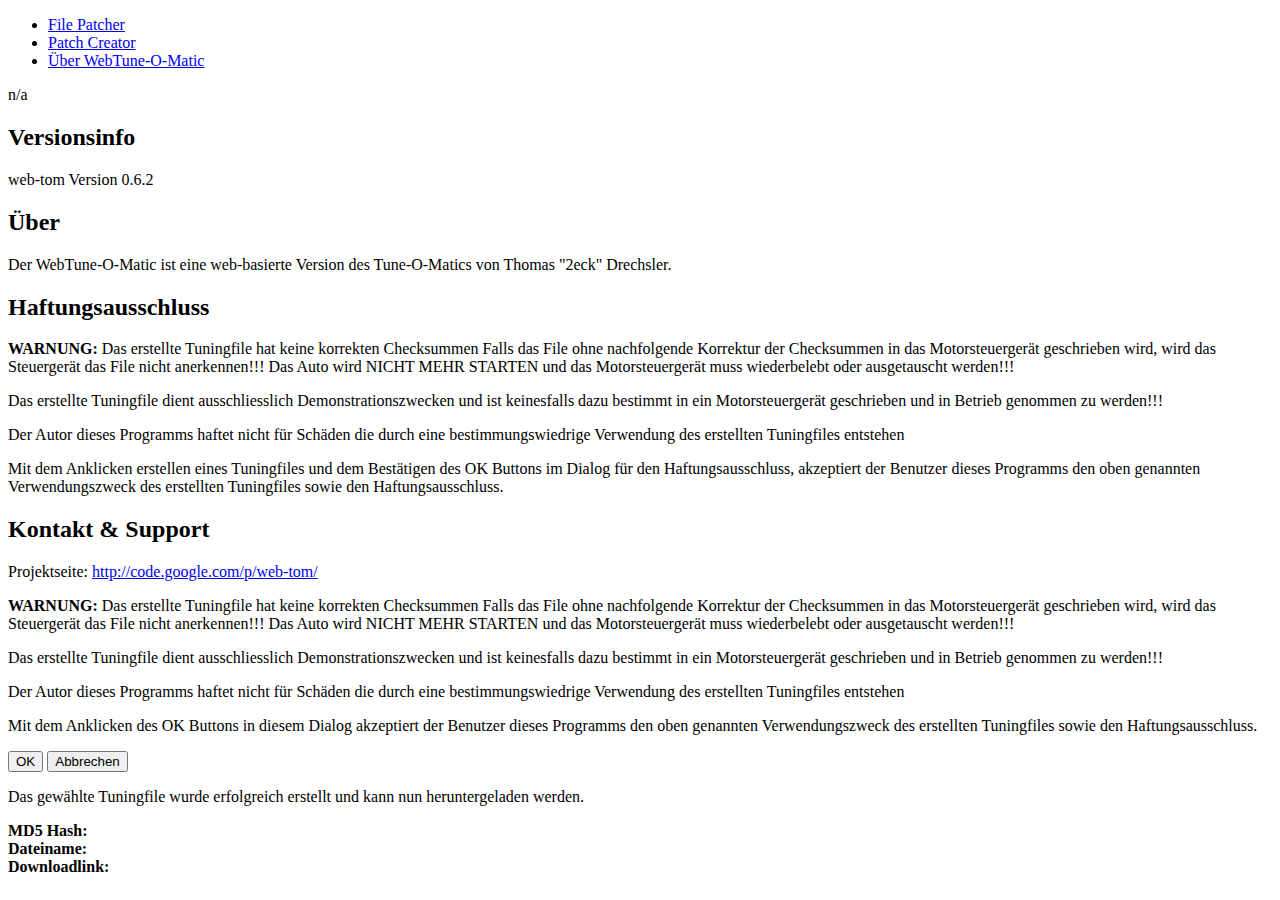
==== index.html @ ab3ef6d5 "Implemented static patches (Signature + CC Fixes)" ====
<?xml version="1.0" encoding="UTF-8"?>
 <!DOCTYPE html PUBLIC "-//W3C//DTD XHTML 1.1//EN" "http://www.w3.org/TR/xhtml11/DTD/xhtml11.dtd">
<html xmlns="http://www.w3.org/1999/xhtml">
    <head>
        <meta http-equiv="Content-Type" content="text/html; charset=utf-8" />
        <title>WebTOM - Web-based Tune-O-Matic (powered by 2eck)</title>
        <link rel="stylesheet" href="css/ui-darkness/jquery-ui-1.8.4.custom.css" type="text/css" />
        <link rel="stylesheet" href="css/webtom.css" type="text/css" />
        <script type="text/javascript" src="js/jquery-1.4.2.min.js">
        </script>
        <script type="application/javascript" src="js/jquery-ui-1.8.4.custom.min.js">
        </script>
    </head>
    <body>
        <div id="header">
        </div>
        <script type="text/javascript">
            $(function(){
                $("#tabs").tabs({
                    ajaxOptions: {
                        error: function(xhr, status, index, anchor){
                            $(anchor.hash).html("Tab konnte nicht geladen werden..");
                        }
                    }
                });
                $('#disclaimerDialog').dialog({
                    autoOpen: false,
                    modal: true
                });
                $('#downloadDialog').dialog({
                    autoOpen: false,
                    modal: true,
                    minWidth: 450
                });
                $("button").button();
            });
            
            var uploadCallback = function(message, isError){
                if (isError == 1) {
                    alert('ERROR: ' + message);
                } else {
                    alert(message);
                }
                
            }
            
            var showDownloadInfo = function(filepath, filename, md5){
//                alert(filepath+';'+filename+';'+md5);
                $('#md5').html(md5);
                $('#filename').html(filename);
                $('#downloadlink').html('<a href="'+filepath+'">Click</a>');
                $('#downloadDialog').dialog('open');         
            }
            
            var showDisclaimer = function(){
                $('#disclaimerDialog').dialog('open');
            }
        </script>
        <div id="tabs">
            <ul>
                <li>
                    <a href="ajax/patchcreator.php">File Patcher</a>
                </li>
                <li>
                    <a href="#tabs-2">Patch Creator</a>
                </li>
                <li>
                    <a href="#tabs-3">Über WebTune-O-Matic</a>
                </li>
            </ul>
            <div id="tabs-1" class="tabContent">
            </div>
            <div id="tabs-2" class="tabContent">
                n/a
            </div>
            <div id="tabs-3" class="tabContent">
                <h2>Versionsinfo</h2>
                <p>web-tom Version 0.6.2</p>
                
                <h2>Über</h2>
                <p>Der WebTune-O-Matic ist eine web-basierte Version des Tune-O-Matics von Thomas "2eck" Drechsler.
                </p>
                
                <h2>Haftungsausschluss</h2>
                <p>
                    <strong>WARNUNG:</strong> Das erstellte Tuningfile hat keine korrekten Checksummen
                    Falls das File ohne nachfolgende Korrektur der Checksummen in das Motorsteuergerät
                    geschrieben wird, wird das Steuergerät das File nicht anerkennen!!!
                    Das Auto wird NICHT MEHR STARTEN und das Motorsteuergerät muss wiederbelebt oder
                    ausgetauscht werden!!!
                </p>
                <p>
                    Das erstellte Tuningfile dient ausschliesslich Demonstrationszwecken und ist keinesfalls
                    dazu bestimmt in ein Motorsteuergerät geschrieben und in Betrieb genommen zu werden!!!
                </p>
                <p>
                    Der Autor dieses Programms haftet nicht für Schäden die durch eine bestimmungswiedrige
                    Verwendung des erstellten Tuningfiles entstehen
                </p>
                <p>
                    Mit dem Anklicken erstellen eines Tuningfiles und dem Bestätigen des OK Buttons im Dialog
                    für den Haftungsausschluss, akzeptiert der Benutzer dieses Programms
                    den oben genannten Verwendungszweck des erstellten Tuningfiles sowie den Haftungsausschluss.
                </p>
                
                <h2>Kontakt & Support</h2>
                <p>
                    Projektseite: <a href="http://code.google.com/p/web-tom/" target="_blank">http://code.google.com/p/web-tom/</a><br />
                </p>
            </div>
        </div>
        <div id="disclaimerDialog" title="Haftungsausschluss">
            <p>
                <strong>WARNUNG:</strong> Das erstellte Tuningfile hat keine korrekten Checksummen
                Falls das File ohne nachfolgende Korrektur der Checksummen in das Motorsteuergerät
                geschrieben wird, wird das Steuergerät das File nicht anerkennen!!!
                Das Auto wird NICHT MEHR STARTEN und das Motorsteuergerät muss wiederbelebt oder
                ausgetauscht werden!!!
            </p>
            <p>
                Das erstellte Tuningfile dient ausschliesslich Demonstrationszwecken und ist keinesfalls
                dazu bestimmt in ein Motorsteuergerät geschrieben und in Betrieb genommen zu werden!!!
            </p>
            <p>
                Der Autor dieses Programms haftet nicht für Schäden die durch eine bestimmungswiedrige
                Verwendung des erstellten Tuningfiles entstehen
            </p>
            <p>
                Mit dem Anklicken des OK Buttons in diesem Dialog akzeptiert der Benutzer dieses Programms
                den oben genannten Verwendungszweck des erstellten Tuningfiles sowie den Haftungsausschluss.
            </p>
            <button onclick="$('#patchCreatorForm').submit();$('#disclaimerDialog').dialog('close');">OK</button> <button onclick="$('#disclaimerDialog').dialog('close');">Abbrechen</button>
        </div>
        <div id="downloadDialog" title="Tuningfile herunterladen">
            <p>Das gewählte Tuningfile wurde erfolgreich erstellt und kann nun heruntergeladen werden.</p>
            <p>
                <strong>MD5 Hash:</strong> <span id="md5"></span><br />
                <strong>Dateiname:</strong> <span id="filename"></span><br />
                <strong>Downloadlink:</strong> <span id="downloadlink"></span>
            </p>
        </div>
    </body>
</html>
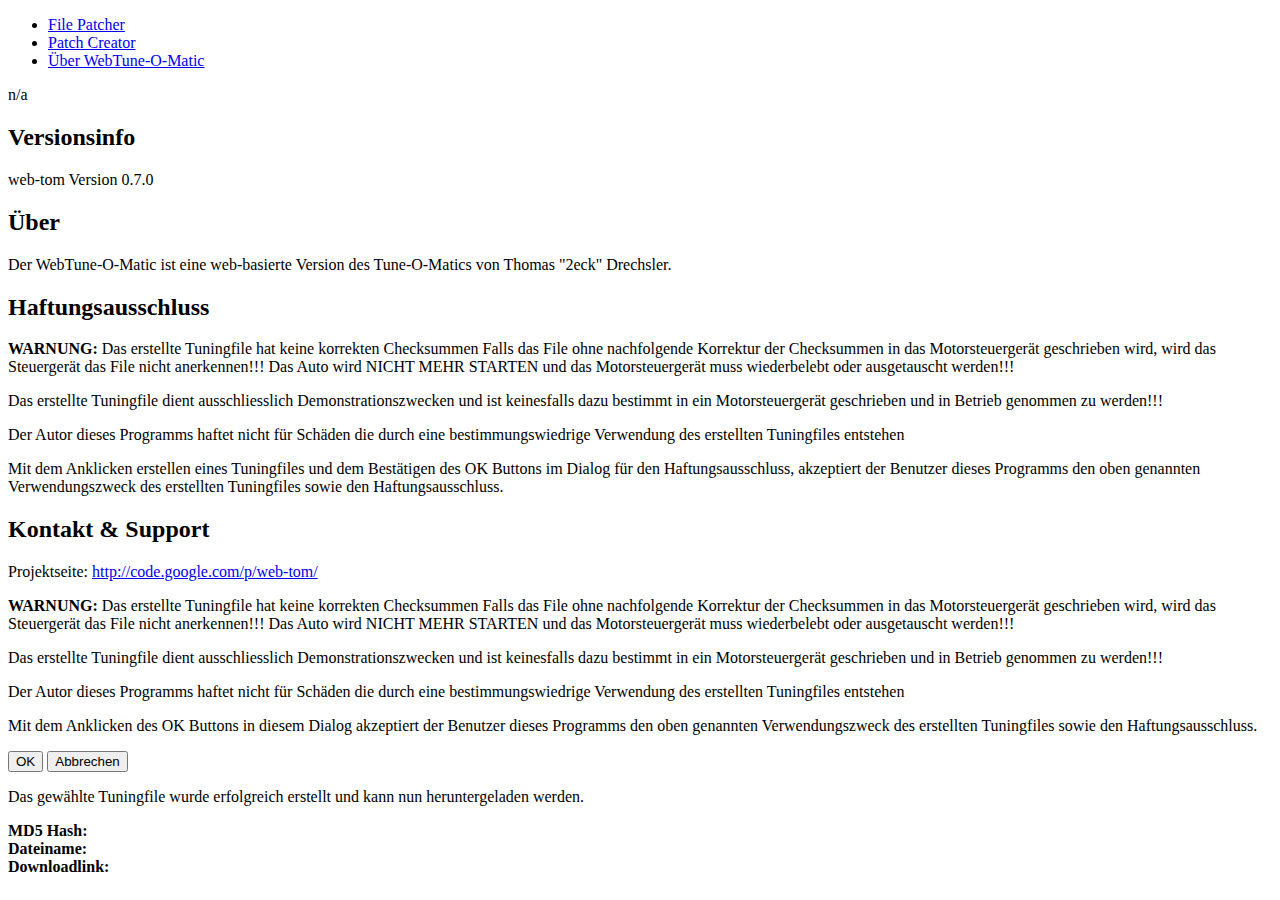
==== commit 05aa1b17: "Version" ====
--- a/index.html
+++ b/index.html
@@ -75,7 +75,7 @@
             </div>
             <div id="tabs-3" class="tabContent">
                 <h2>Versionsinfo</h2>
-                <p>web-tom Version 0.6.2</p>
+                <p>web-tom Version 0.7.0</p>
                 
                 <h2>Über</h2>
                 <p>Der WebTune-O-Matic ist eine web-basierte Version des Tune-O-Matics von Thomas "2eck" Drechsler.
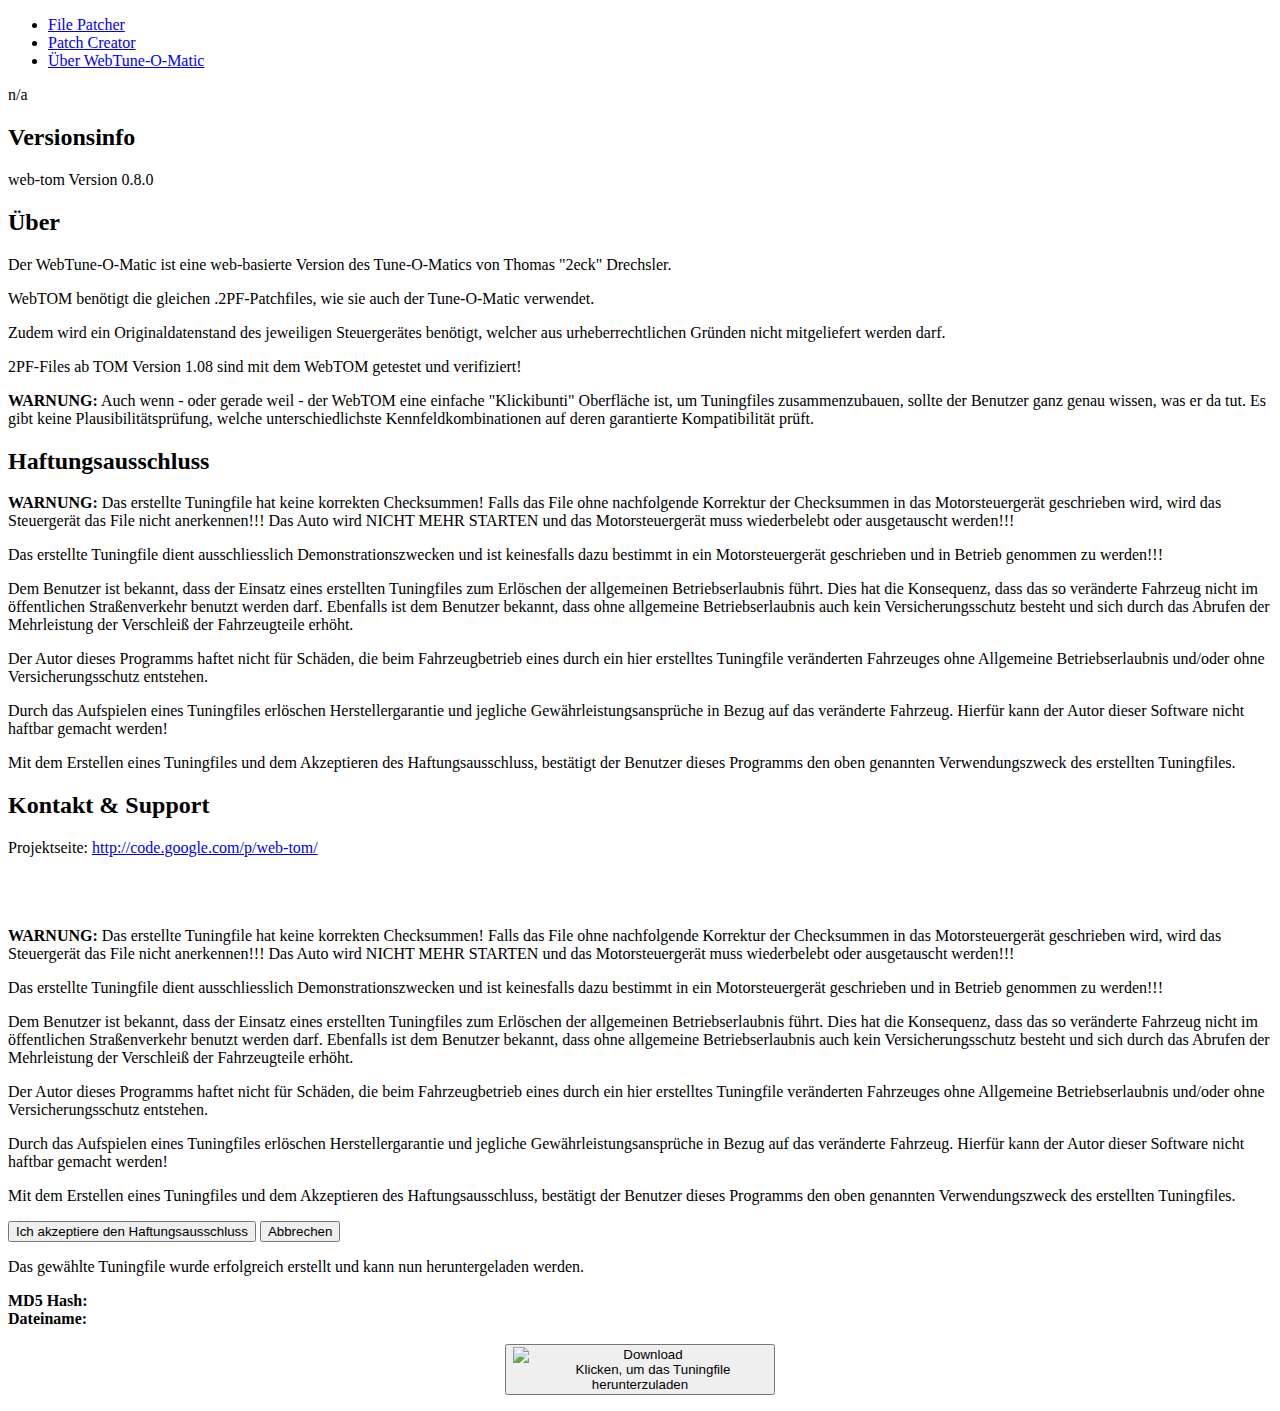
==== commit d6cc474d: "Implemented fieldsets for maps and sorting of settings" ====
--- a/index.html
+++ b/index.html
@@ -15,6 +15,7 @@
         <div id="header">
         </div>
         <script type="text/javascript">
+            window.filepath = '';
             $(function(){
                 $("#tabs").tabs({
                     ajaxOptions: {
@@ -25,6 +26,7 @@
                 });
                 $('#disclaimerDialog').dialog({
                     autoOpen: false,
+                    minWidth: 450,
                     modal: true
                 });
                 $('#downloadDialog').dialog({
@@ -33,6 +35,7 @@
                     minWidth: 450
                 });
                 $("button").button();
+                $("#downloadButton").button();
             });
             
             var uploadCallback = function(message, isError){
@@ -46,14 +49,21 @@
             
             var showDownloadInfo = function(filepath, filename, md5){
 //                alert(filepath+';'+filename+';'+md5);
+                window.filepath = filepath;
                 $('#md5').html(md5);
                 $('#filename').html(filename);
                 $('#downloadlink').html('<a href="'+filepath+'">Click</a>');
-                $('#downloadDialog').dialog('open');         
+                $('#downloadDialog').dialog('open');
+                $('#downloadButton').blur();
+                $('#downloadButton').button('refesh');
             }
             
             var showDisclaimer = function(){
                 $('#disclaimerDialog').dialog('open');
+                $('#acceptButton').blur();
+                $('#acceptButton').button('refesh');
+                $('#acceptButton').blur();
+                $('#cancelButton').button('refesh');
             }
         </script>
         <div id="tabs">
@@ -75,15 +85,27 @@
             </div>
             <div id="tabs-3" class="tabContent">
                 <h2>Versionsinfo</h2>
-                <p>web-tom Version 0.7.0</p>
+                <p>web-tom Version 0.8.0</p>
                 
                 <h2>Über</h2>
-                <p>Der WebTune-O-Matic ist eine web-basierte Version des Tune-O-Matics von Thomas "2eck" Drechsler.
+                <p>Der WebTune-O-Matic ist eine web-basierte Version des Tune-O-Matics von Thomas "2eck" Drechsler.</p>
+                <p>WebTOM benötigt die gleichen .2PF-Patchfiles, wie sie auch der Tune-O-Matic verwendet.
+                </p>
+                <p>Zudem wird ein Originaldatenstand des jeweiligen Steuergerätes benötigt, welcher aus
+                urheberrechtlichen Gründen nicht mitgeliefert werden darf.</p>
+                <p>
+                    2PF-Files ab TOM Version 1.08 sind mit dem WebTOM getestet und verifiziert!
+                </p>
+                <p>
+                    <strong>WARNUNG:</strong> Auch wenn - oder gerade weil - der WebTOM eine einfache "Klickibunti"
+                    Oberfläche ist, um Tuningfiles zusammenzubauen, sollte der Benutzer ganz genau wissen, was er da
+                    tut. Es gibt keine Plausibilitätsprüfung, welche unterschiedlichste Kennfeldkombinationen auf
+                    deren garantierte Kompatibilität prüft. 
                 </p>
                 
                 <h2>Haftungsausschluss</h2>
                 <p>
-                    <strong>WARNUNG:</strong> Das erstellte Tuningfile hat keine korrekten Checksummen
+                    <strong>WARNUNG:</strong> Das erstellte Tuningfile hat keine korrekten Checksummen!
                     Falls das File ohne nachfolgende Korrektur der Checksummen in das Motorsteuergerät
                     geschrieben wird, wird das Steuergerät das File nicht anerkennen!!!
                     Das Auto wird NICHT MEHR STARTEN und das Motorsteuergerät muss wiederbelebt oder
@@ -94,24 +116,34 @@
                     dazu bestimmt in ein Motorsteuergerät geschrieben und in Betrieb genommen zu werden!!!
                 </p>
                 <p>
-                    Der Autor dieses Programms haftet nicht für Schäden die durch eine bestimmungswiedrige
-                    Verwendung des erstellten Tuningfiles entstehen
+                    Dem Benutzer ist bekannt, dass der Einsatz eines erstellten Tuningfiles zum Erlöschen
+                    der allgemeinen Betriebserlaubnis führt. Dies hat die Konsequenz, dass das so veränderte
+                    Fahrzeug nicht im öffentlichen Straßenverkehr benutzt werden darf. Ebenfalls ist dem
+                    Benutzer bekannt, dass ohne allgemeine Betriebserlaubnis auch kein Versicherungsschutz besteht
+                    und sich durch das Abrufen der Mehrleistung der Verschleiß der Fahrzeugteile erhöht.
                 </p>
                 <p>
-                    Mit dem Anklicken erstellen eines Tuningfiles und dem Bestätigen des OK Buttons im Dialog
-                    für den Haftungsausschluss, akzeptiert der Benutzer dieses Programms
-                    den oben genannten Verwendungszweck des erstellten Tuningfiles sowie den Haftungsausschluss.
+                    Der Autor dieses Programms haftet nicht für Schäden, die beim Fahrzeugbetrieb eines durch
+                    ein hier erstelltes Tuningfile veränderten Fahrzeuges ohne Allgemeine Betriebserlaubnis
+                    und/oder ohne Versicherungsschutz entstehen.
+                </p>
+                <p>
+                    Durch das Aufspielen eines Tuningfiles erlöschen Herstellergarantie und jegliche Gewährleistungsansprüche
+                    in Bezug auf das veränderte Fahrzeug. Hierfür kann der Autor dieser Software nicht haftbar gemacht werden!
+                </p>
+                <p>
+                    Mit dem Erstellen eines Tuningfiles und dem Akzeptieren des Haftungsausschluss, bestätigt der Benutzer
+                    dieses Programms den oben genannten Verwendungszweck des erstellten Tuningfiles.
                 </p>
                 
                 <h2>Kontakt & Support</h2>
-                <p>
-                    Projektseite: <a href="http://code.google.com/p/web-tom/" target="_blank">http://code.google.com/p/web-tom/</a><br />
+                <p>Projektseite: <a href="http://code.google.com/p/web-tom/" target="_blank">http://code.google.com/p/web-tom/</a><br /><br /><br />&nbsp;
                 </p>
             </div>
         </div>
         <div id="disclaimerDialog" title="Haftungsausschluss">
             <p>
-                <strong>WARNUNG:</strong> Das erstellte Tuningfile hat keine korrekten Checksummen
+                <strong>WARNUNG:</strong> Das erstellte Tuningfile hat keine korrekten Checksummen!
                 Falls das File ohne nachfolgende Korrektur der Checksummen in das Motorsteuergerät
                 geschrieben wird, wird das Steuergerät das File nicht anerkennen!!!
                 Das Auto wird NICHT MEHR STARTEN und das Motorsteuergerät muss wiederbelebt oder
@@ -122,21 +154,44 @@
                 dazu bestimmt in ein Motorsteuergerät geschrieben und in Betrieb genommen zu werden!!!
             </p>
             <p>
-                Der Autor dieses Programms haftet nicht für Schäden die durch eine bestimmungswiedrige
-                Verwendung des erstellten Tuningfiles entstehen
+                Dem Benutzer ist bekannt, dass der Einsatz eines erstellten Tuningfiles zum Erlöschen
+                der allgemeinen Betriebserlaubnis führt. Dies hat die Konsequenz, dass das so veränderte
+                Fahrzeug nicht im öffentlichen Straßenverkehr benutzt werden darf. Ebenfalls ist dem
+                Benutzer bekannt, dass ohne allgemeine Betriebserlaubnis auch kein Versicherungsschutz besteht
+                und sich durch das Abrufen der Mehrleistung der Verschleiß der Fahrzeugteile erhöht.
             </p>
             <p>
-                Mit dem Anklicken des OK Buttons in diesem Dialog akzeptiert der Benutzer dieses Programms
-                den oben genannten Verwendungszweck des erstellten Tuningfiles sowie den Haftungsausschluss.
+                Der Autor dieses Programms haftet nicht für Schäden, die beim Fahrzeugbetrieb eines durch
+                ein hier erstelltes Tuningfile veränderten Fahrzeuges ohne Allgemeine Betriebserlaubnis
+                und/oder ohne Versicherungsschutz entstehen.
             </p>
-            <button onclick="$('#patchCreatorForm').submit();$('#disclaimerDialog').dialog('close');">OK</button> <button onclick="$('#disclaimerDialog').dialog('close');">Abbrechen</button>
+            <p>
+                Durch das Aufspielen eines Tuningfiles erlöschen Herstellergarantie und jegliche Gewährleistungsansprüche
+                in Bezug auf das veränderte Fahrzeug. Hierfür kann der Autor dieser Software nicht haftbar gemacht werden!
+            </p>
+            <p>
+                Mit dem Erstellen eines Tuningfiles und dem Akzeptieren des Haftungsausschluss, bestätigt der Benutzer
+                dieses Programms den oben genannten Verwendungszweck des erstellten Tuningfiles.
+            </p>
+            <button id="acceptButton" onclick="$('#patchCreatorForm').submit();$('#disclaimerDialog').dialog('close');">Ich akzeptiere den Haftungsausschluss</button> <button id="cancelButton" onclick="$('#disclaimerDialog').dialog('close');">Abbrechen</button>
         </div>
         <div id="downloadDialog" title="Tuningfile herunterladen">
             <p>Das gewählte Tuningfile wurde erfolgreich erstellt und kann nun heruntergeladen werden.</p>
             <p>
                 <strong>MD5 Hash:</strong> <span id="md5"></span><br />
-                <strong>Dateiname:</strong> <span id="filename"></span><br />
-                <strong>Downloadlink:</strong> <span id="downloadlink"></span>
+                <strong>Dateiname:</strong> <span id="filename"></span>
+            </p>
+            <p style="text-align: center;">
+                <button id="downloadButton" onclick="location.href=window.filepath;">
+                    <div style="float: left;margin-right: 10px;">
+                        <img src="img/download.png" />
+                    </div>
+                    <span id="downloadLabel">
+                        Download
+                    </span><br />
+                    <span id="downloadSub">Klicken, um das Tuningfile herunterzuladen</span>
+                </button>
+                <!-- <strong>Downloadlink:</strong> <span id="downloadlink"></span> -->
             </p>
         </div>
     </body>
